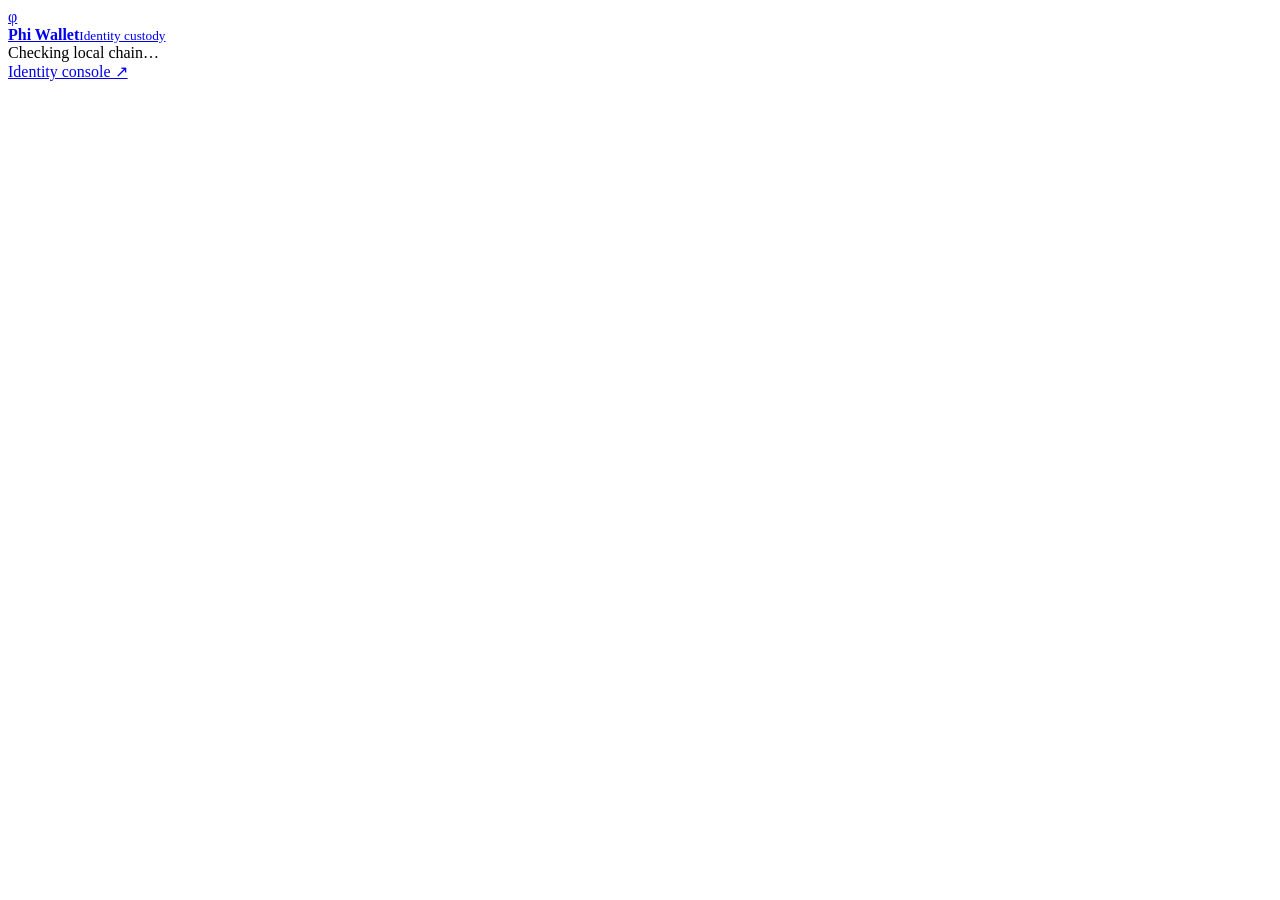
==== web/wallet.html @ d4d2a103 "Move identity exchange signing into web wallets" ====
<!doctype html>
<html lang="en">
  <head>
    <meta charset="UTF-8" />
    <meta name="viewport" content="width=device-width, initial-scale=1.0" />
    <meta
      name="description"
      content="Standalone Phi identity wallet for information custody and disclosure amount tokens."
    />
    <title>Phi Web Wallet</title>
    <link rel="stylesheet" href="/wallet.css" />
  </head>
  <body>
    <header class="wallet-bar">
      <a class="wallet-brand" href="/" aria-label="Return to Phi Identity Console">
        <span>φ</span>
        <div><strong>Phi Wallet</strong><small>Identity custody</small></div>
      </a>
      <div class="network-state">
        <i></i>
        <span id="network-state">Checking local chain…</span>
      </div>
      <a class="console-link" href="/#identities">Identity console ↗</a>
    </header>
    <main id="wallet-app" aria-live="polite"></main>
    <div id="wallet-toast" class="wallet-toast" aria-live="assertive"></div>
    <script type="module" src="/wallet.js"></script>
  </body>
</html>
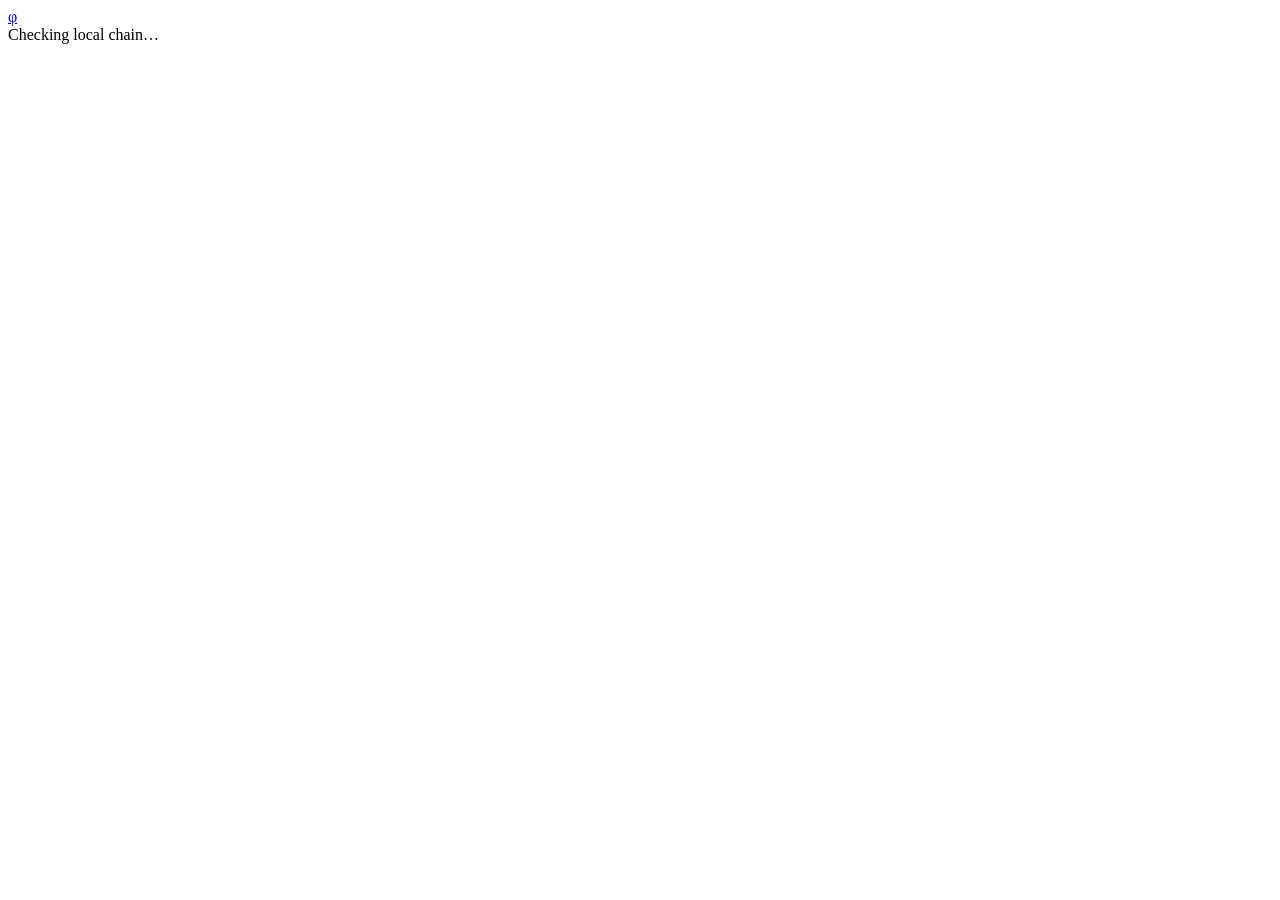
==== commit 30e39043: "Improve wallet header UI" ====
--- a/web/wallet.html
+++ b/web/wallet.html
@@ -14,13 +14,11 @@
     <header class="wallet-bar">
       <a class="wallet-brand" href="/" aria-label="Return to Phi Identity Console">
         <span>φ</span>
-        <div><strong>Phi Wallet</strong><small>Identity custody</small></div>
       </a>
       <div class="network-state">
         <i></i>
         <span id="network-state">Checking local chain…</span>
       </div>
-      <a class="console-link" href="/#identities">Identity console ↗</a>
     </header>
     <main id="wallet-app" aria-live="polite"></main>
     <div id="wallet-toast" class="wallet-toast" aria-live="assertive"></div>
